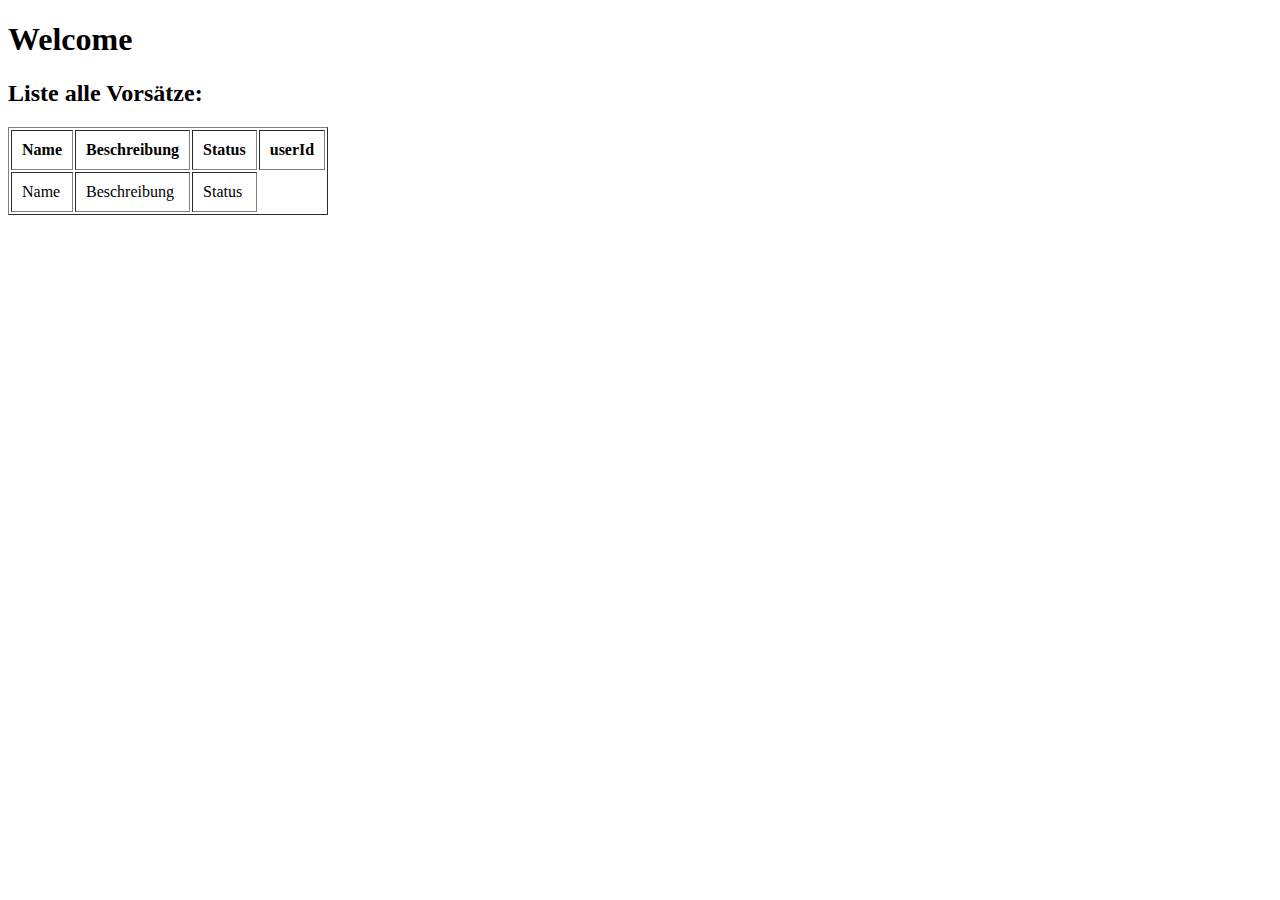
==== success-board-service/src/main/resources/templates/home.html @ ab57caa6 "Tymeleaf" ====
<!DOCTYPE html>
<html lang="en" xmlns:th="http://www.w3.org/1999/xhtml">
<head>
    <meta charset="UTF-8">
    <title>Home</title>
</head>
<body>
<h1>Welcome</h1>

<h2>Liste alle Vorsätze:</h2>

<table border="1" cellpadding="10">
    <thead>
    <tr>
        <th>Name</th>
        <th>Beschreibung</th>
        <th>Status</th>
        <th>userId</th>
    </tr>
    </thead>
    <tbody>
    <tr th:each="ResolutionItem : ${resolutionList}">
        <td th:text="${ResolutionItem.title}">Name</td>
        <td th:text="${ResolutionItem.description}">Beschreibung</td>
        <td th:text="${ResolutionItem.status}">Status</td>
        <!--<td th:text="${userResolutionItem.userName}">userId</td>-->
    </tr>
    </tbody>
</table>
</body>
</html>
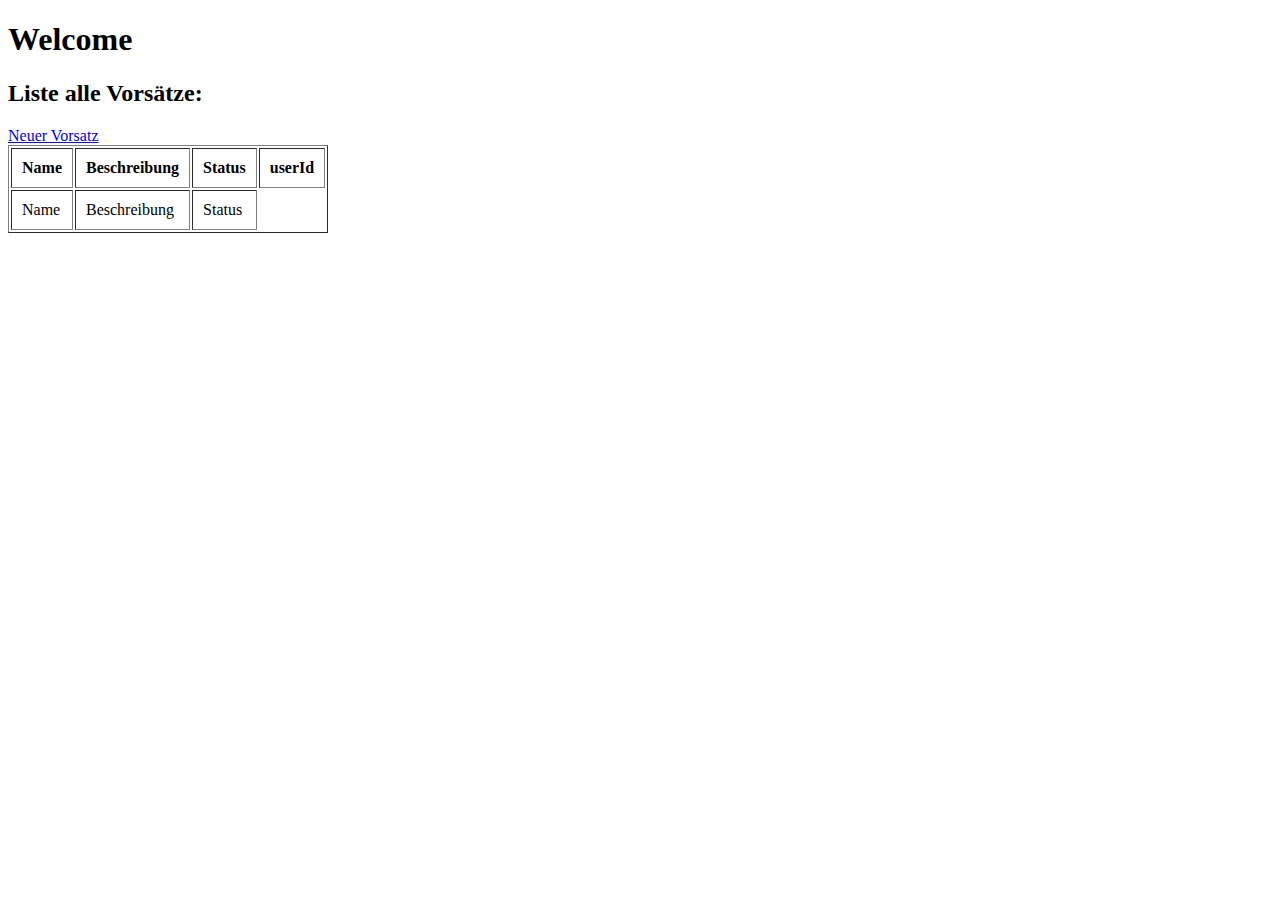
==== commit fc0ecf3b: "Tymeleaf" ====
--- a/success-board-service/src/main/resources/templates/home.html
+++ b/success-board-service/src/main/resources/templates/home.html
@@ -8,6 +8,8 @@
 <h1>Welcome</h1>
 
 <h2>Liste alle Vorsätze:</h2>
+
+<a href="/new">Neuer Vorsatz</a>
 
 <table border="1" cellpadding="10">
     <thead>
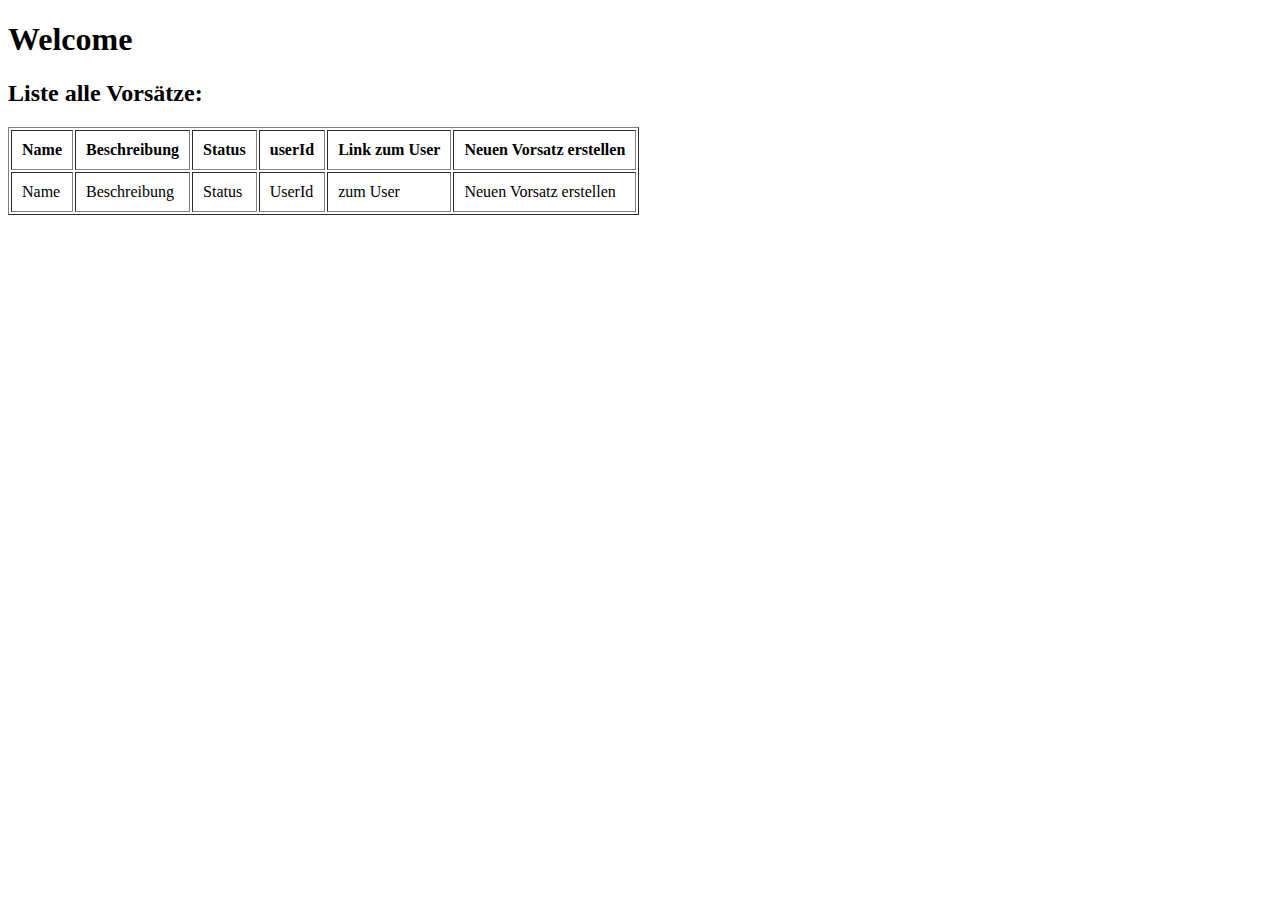
==== commit 1161491e: "Tymeleaf" ====
--- a/success-board-service/src/main/resources/templates/home.html
+++ b/success-board-service/src/main/resources/templates/home.html
@@ -2,14 +2,13 @@
 <html lang="en" xmlns:th="http://www.w3.org/1999/xhtml">
 <head>
     <meta charset="UTF-8">
+    <link href="../myStyles.css" rel="stylesheet" />
     <title>Home</title>
 </head>
 <body>
 <h1>Welcome</h1>
 
 <h2>Liste alle Vorsätze:</h2>
-
-<a href="/new">Neuer Vorsatz</a>
 
 <table border="1" cellpadding="10">
     <thead>
@@ -18,6 +17,8 @@
         <th>Beschreibung</th>
         <th>Status</th>
         <th>userId</th>
+        <th>Link zum User</th>
+        <th>Neuen Vorsatz erstellen</th>
     </tr>
     </thead>
     <tbody>
@@ -25,7 +26,11 @@
         <td th:text="${ResolutionItem.title}">Name</td>
         <td th:text="${ResolutionItem.description}">Beschreibung</td>
         <td th:text="${ResolutionItem.status}">Status</td>
-        <!--<td th:text="${userResolutionItem.userName}">userId</td>-->
+        <td th:text="${ResolutionItem.userId}">UserId</td>
+        <td><a th:href="@{'/resolutionuser/' + ${ResolutionItem.userId}}">zum User</a></td>
+        <td>
+            <a th:href="@{'/resolutionuser/create'}">Neuen Vorsatz erstellen</a>
+        </td>
     </tr>
     </tbody>
 </table>
